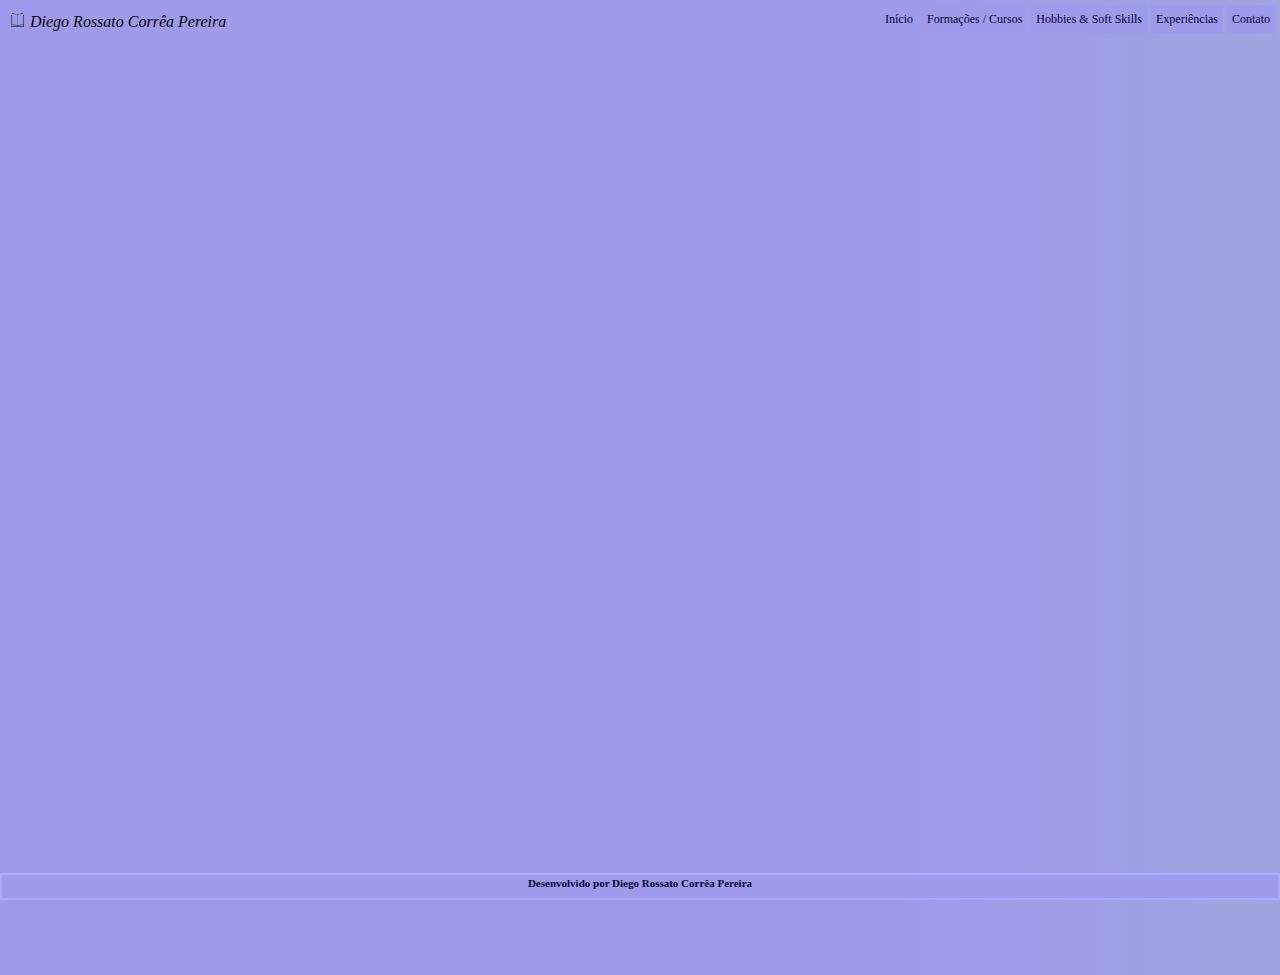
==== contactme.html @ a5d3a45c "adicionado paginas ainda em branco e funcoes dos botoes" ====
<html lang="en">
<head>
    <!--reset básico ao iniciar a página-->
    <link rel="stylesheet" href="reset.css" />
    <meta charset="UTF-8">
    <meta name="viewport" content="width=device-width, initial-scale=1.0">
    <link rel="stylesheet" href="style.css">
    <title>Diego's Page</title>
</head>
<body>
    <header>
        <nav id="nav">
            <div id="nav_name">
                <i>
                    <img src="./assets/imgs/book_icon.png" width="20" height="20" style="float: left; padding-right: 5px;">
                    Diego Rossato Corrêa Pereira
                </i>
            </div>
            <div id="nav_links">
                <button onclick="initialPage()">Início</button>
                <button onclick="loadFormacoes()">Formações / Cursos</button>
                <button onclick="loadHobbies()">Hobbies & Soft Skills</button>
                <button onclick="loadExps()">Experiências</button>
                <button onclick="contactme()">Contato</button>
            </div>
        </nav>
    </header>
    <main>
        
    </main>
    <footer>
        <a href="https://www.linkedin.com/in/iamrossatopx/" target="_blank">
            Desenvolvido por Diego Rossato Corrêa Pereira</a
        >
    </footer>
    <script src="app.js" defer></script>
</body>
</html>
---- style.css ----
@import url('https://fonts.googleapis.com/css2?family=Libre+Baskerville:ital,wght@0,400;0,700;1,400&display=swap');

body {
  background-image: linear-gradient(90deg, #a09aec 70%, #a4abd3 130%);
  font-family: "Libre Baskerville", serif;
  min-width: 100vw;
  min-height: 100vh;
  overflow: hidden !important;
  margin-bottom: 30px;
  margin-top: 5vh;
}

header {
  display: flex;
  flex-flow: row wrap;
  font-family: "Libre Baskerville", serif;
  background-image: inherit;
  position: fixed;
  top: 0px;
  left: 0px;
  right: 0px;
  width: 100%;
  min-height: fit-content;
  max-height: 7vh;
}

main {
  background-image: inherit;
  margin-top: 7vh;
  margin-bottom: 3vh;
  max-height: 90vh;
  position: fixed;
}

footer {
  display: flex;
  flex-flow: row wrap;
  justify-content: center;
  background-color: #a09aec;
  border: #aea8ff 2px solid;
  position: fixed;
  height: 30px;
  bottom: 0px;
  left: 0px;
  right: 0px;
  max-height: 3vh;
}

footer a {
  font-size: 11px;
  font-weight: 600;
  color: #050436;
  text-decoration: none;
}

footer a:hover {
  box-shadow: none;
}

#nav {
  display: inherit;
  flex-flow: inherit;
  justify-content: space-between;
  padding: 5px;
  min-width: 100vw;
}
#nav_name {
  justify-self: flex-start;
  padding: 5px;
  font-size: 16px;
  image-rendering: optimizeQuality;
}

#nav_links button {
  justify-self: flex-end;
  font-size: 12px;
  color: #050436;
  background-color: #a09aec;
  padding: 5px;
  font-style: normal;
  text-decoration: none;
  border: none;
}

#nav_links button:hover {
  border-radius: 5px;
  box-shadow: #4f5486 1px 1px 5px;
}

#titleport {
  display: flex;
  flex-flow: row wrap;
  justify-content: space-evenly;
  align-items: center;
  width: 100vw;
  height: calc(90vh * 0.8);
  padding-bottom: 40px;
	flex-grow: 0;
	flex-shrink: 0;
}

#botoes_ini {
  display: flex;
  flex-flow: row wrap;
  justify-content: space-around;
  align-items: center;
  width: 100vw;
  height: calc(90vh * 20%);
  padding-top: 10vh;
  padding-bottom: 7vh;
  position: fixed;
  bottom: 0;
}

#botoes_ini button {
  color: black;
  text-align: justify;
  background-color:#a09aec;
  border-color: #a09aec;
  border: #a09aec 2px solid;
  border-radius: 10px;
  box-shadow: #4f5486 1px 1px 10px;
	flex-grow: 0;
	flex-shrink: 0;
}

#botoes_ini button:hover {
  color: white;
  background-color: #4f5486;
  border-color: #4f5486;
  box-shadow: #4f5486 1px 1px 10px;
}

.avatar {
  image-rendering: optimizeQuality;
  border-radius: 50%;
  border: #ada8f8 2px solid;
  box-shadow: #4f5486 1px 1px 10px;
  width: calc(90vh * 0.5);
  height: calc(90vh * 0.5);
}

#title_texts {
  text-align: center;
  padding: 10px;
  width: calc(90vh * 0.5);
  height: fit-content;
}

#title_texts h1 {
  font-size: 36px;
  font-weight: 600;
  font-style: normal;
  text-shadow: #4f5486 1px 3px 5px;
}

#title_texts p {
  font-size: 16px;
  font-weight: 500;
  font-style: normal;
  text-shadow: #4f5486 1px 3px 5px;
}
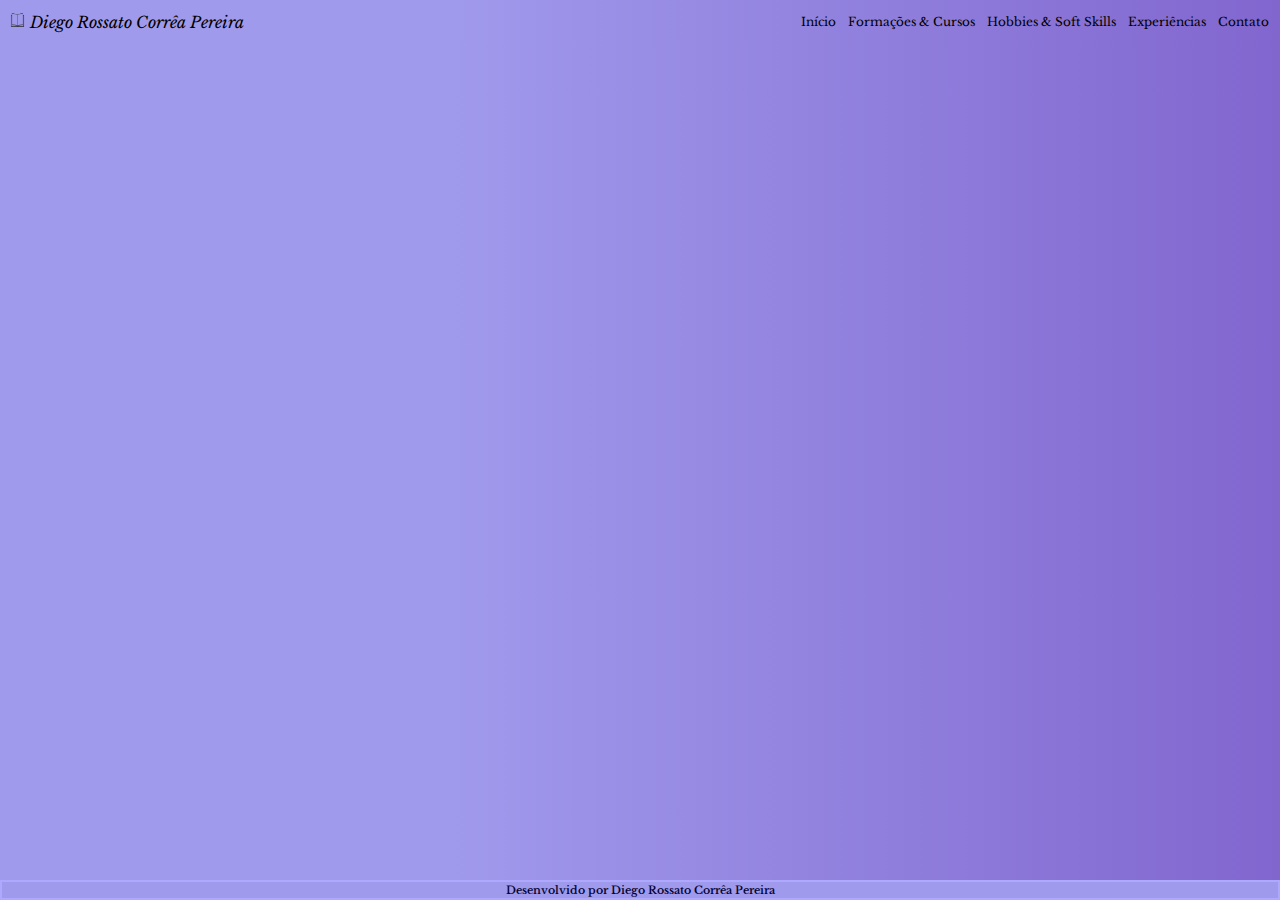
==== commit 3b3bb602: "correção de texto nos botões, adicionado margin nos mesmos" ====
--- a/contactme.html
+++ b/contactme.html
@@ -18,7 +18,7 @@
             </div>
             <div id="nav_links">
                 <button onclick="initialPage()">Início</button>
-                <button onclick="loadFormacoes()">Formações / Cursos</button>
+                <button onclick="loadFormacoes()">Formações & Cursos</button>
                 <button onclick="loadHobbies()">Hobbies & Soft Skills</button>
                 <button onclick="loadExps()">Experiências</button>
                 <button onclick="contactme()">Contato</button>
--- a/style.css
+++ b/style.css
@@ -1,13 +1,11 @@
 @import url('https://fonts.googleapis.com/css2?family=Libre+Baskerville:ital,wght@0,400;0,700;1,400&display=swap');
 
 body {
-  background-image: linear-gradient(90deg, #a09aec 70%, #a4abd3 130%);
+  background-image: linear-gradient(90deg, #a09aec 35%, #6232b1 165%);
   font-family: "Libre Baskerville", serif;
-  min-width: 100vw;
-  min-height: 100vh;
-  overflow: hidden !important;
-  margin-bottom: 30px;
-  margin-top: 5vh;
+  overflow: hidden;
+  margin-bottom: 10vh;
+  margin-top: 10vh;
 }
 
 header {
@@ -20,16 +18,17 @@
   left: 0px;
   right: 0px;
   width: 100%;
-  min-height: fit-content;
-  max-height: 7vh;
+  max-height: 10vh;
 }
 
 main {
+  display: block;
   background-image: inherit;
-  margin-top: 7vh;
-  margin-bottom: 3vh;
-  max-height: 90vh;
   position: fixed;
+  top: 10vh;
+  bottom: 10vh;
+  width: 100vw;
+  max-height: 80vh;
 }
 
 footer {
@@ -39,11 +38,10 @@
   background-color: #a09aec;
   border: #aea8ff 2px solid;
   position: fixed;
-  height: 30px;
   bottom: 0px;
   left: 0px;
   right: 0px;
-  max-height: 3vh;
+  max-height: 10vh;
 }
 
 footer a {
@@ -71,14 +69,20 @@
   image-rendering: optimizeQuality;
 }
 
-#nav_links button {
+#nav_links {
+  display: inline-flex;
   justify-self: flex-end;
+  justify-content: space-around;
   font-size: 12px;
   color: #050436;
-  background-color: #a09aec;
-  padding: 5px;
   font-style: normal;
   text-decoration: none;
+  flex-grow: 0;
+  flex-shrink: 0;
+}
+
+#nav_links button {
+  background-color: transparent;
   border: none;
 }
 
@@ -92,59 +96,28 @@
   flex-flow: row wrap;
   justify-content: space-evenly;
   align-items: center;
-  width: 100vw;
-  height: calc(90vh * 0.8);
-  padding-bottom: 40px;
-	flex-grow: 0;
-	flex-shrink: 0;
-}
-
-#botoes_ini {
-  display: flex;
-  flex-flow: row wrap;
-  justify-content: space-around;
-  align-items: center;
-  width: 100vw;
-  height: calc(90vh * 20%);
-  padding-top: 10vh;
-  padding-bottom: 7vh;
-  position: fixed;
-  bottom: 0;
-}
-
-#botoes_ini button {
-  color: black;
-  text-align: justify;
-  background-color:#a09aec;
-  border-color: #a09aec;
-  border: #a09aec 2px solid;
-  border-radius: 10px;
-  box-shadow: #4f5486 1px 1px 10px;
-	flex-grow: 0;
-	flex-shrink: 0;
-}
-
-#botoes_ini button:hover {
-  color: white;
-  background-color: #4f5486;
-  border-color: #4f5486;
-  box-shadow: #4f5486 1px 1px 10px;
+  padding: 3vh;
 }
 
 .avatar {
   image-rendering: optimizeQuality;
   border-radius: 50%;
-  border: #ada8f8 2px solid;
+  border: #ada8f8 3px solid;
   box-shadow: #4f5486 1px 1px 10px;
-  width: calc(90vh * 0.5);
-  height: calc(90vh * 0.5);
+}
+
+#title_avatar {
+  max-height: 50vh;
+	flex-grow: 0;
+	flex-shrink: 0;
 }
 
 #title_texts {
+  display: inherit;
+  flex-flow: column wrap;
+  justify-content: space-evenly;
   text-align: center;
   padding: 10px;
-  width: calc(90vh * 0.5);
-  height: fit-content;
 }
 
 #title_texts h1 {
@@ -160,3 +133,33 @@
   font-style: normal;
   text-shadow: #4f5486 1px 3px 5px;
 }
+
+#botoes_ini {
+  display: inline-flex;
+  justify-content: space-around;
+  align-items: center;
+  width: 100vw;
+  padding: 10px;
+  position: fixed;
+  bottom: 10vh;
+  left: 0;
+  right: 0;
+}
+
+#botoes_ini button {
+  color: black;
+  text-align: center;
+  background-color:#a09aec;
+  border-color: #a09aec;
+  border: #a09aec 2px solid;
+  border-radius: 5px;
+  box-shadow: #4f5486 1px 1px 10px;
+  margin: 5px;
+}
+
+#botoes_ini button:hover {
+  color: white;
+  background-color: #4f5486;
+  border-color: #4f5486;
+  box-shadow: #4f5486 1px 1px 10px;
+}
